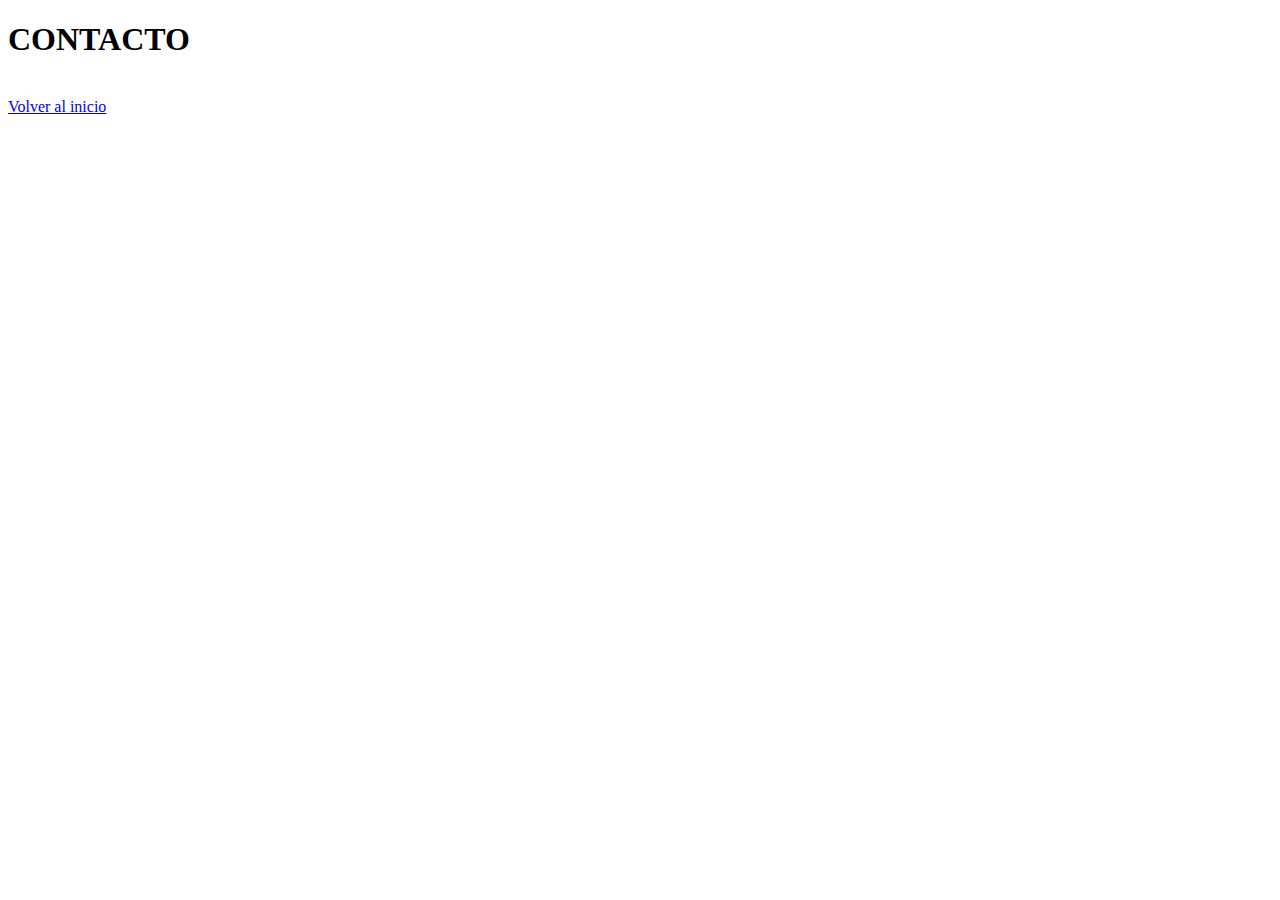
==== contacto.html @ c787cd19 "Add files via upload" ====
<!DOCTYPE html>
<html lang="en" dir="ltr">
  <head>
    <meta charset="utf-8">
    <title></title>
  </head>
  <body>

    <h1>CONTACTO</h1>

    <br>
    <a href="index.html">Volver al inicio</a>
  </body>
</html>
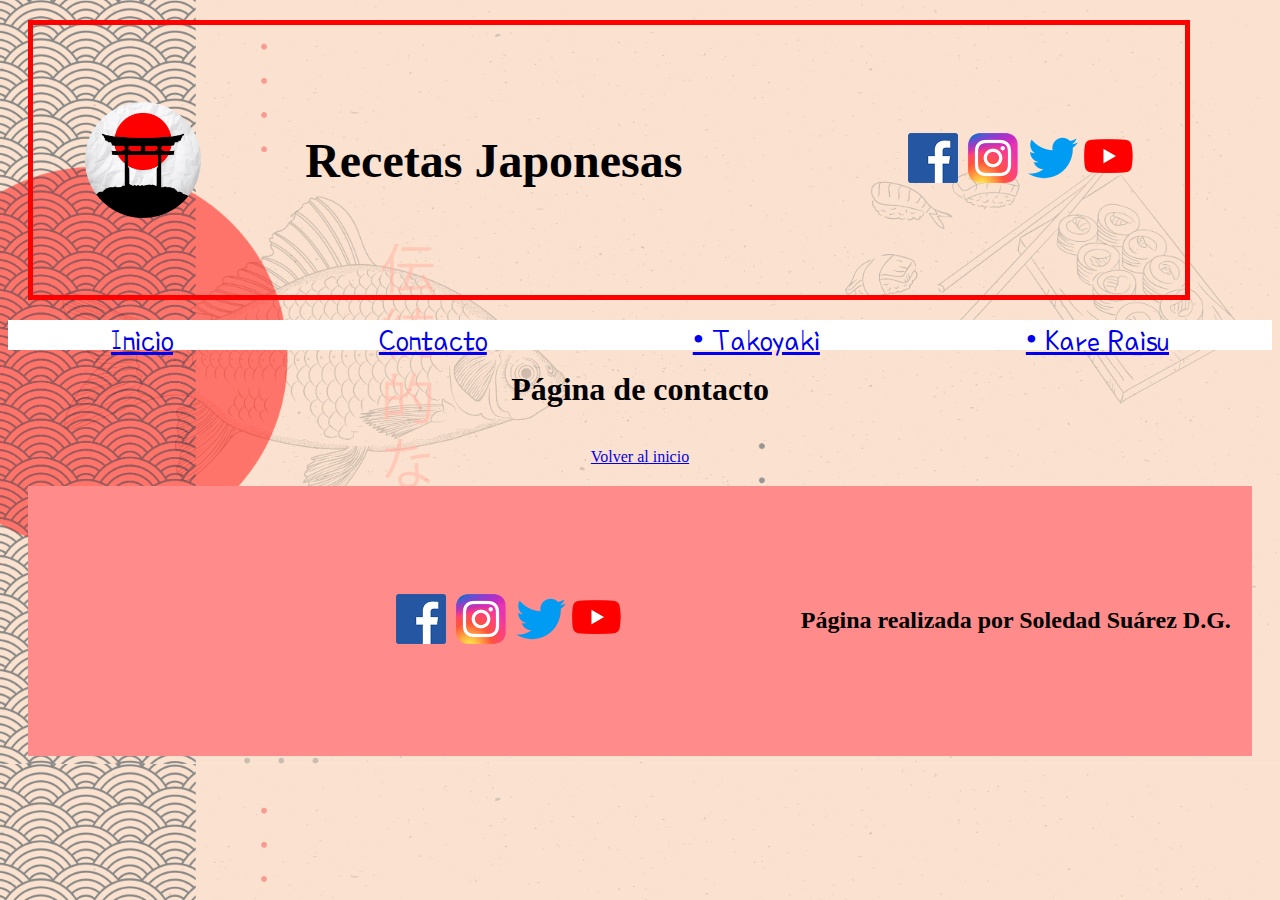
==== commit 0027c57b: "Add files via upload" ====
--- a/contacto.html
+++ b/contacto.html
@@ -2,13 +2,45 @@
 <html lang="en" dir="ltr">
   <head>
     <meta charset="utf-8">
+    <meta name="viewport" content="width=device-width, initial-scale=1.0">
     <title></title>
+    <link rel="stylesheet" href="./css/estilos.css">
   </head>
   <body>
 
-    <h1>CONTACTO</h1>
+    <header>
+    <img class="logo" src="./fotos/logojapan.png" alt="logo japon">
+    <h1 class="nombrepag">Recetas Japonesas</h1>
+    <div class="redestop">
+      <a href="http://www.facebook.com/" target="_blank"><img class="iconofb" src="./fotos/facebook.png" alt="fb"></a>
+      <a href="http://www.instagram.com/" target="_blank"><img class="iconoig" src="./fotos/instagram.png" alt="Ig"></a>
+      <a href="http://www.twitter.com/" target="_blank"><img class="iconotw" src="./fotos/twitter.png" alt="tw"></a>
+      <a href="http://www.youtube.com/" target="_blank"><img class="iconoyt" src="./fotos/youtube.png" alt="yt"></a>
+    </div>
+    </header>
+
+    <nav>
+      <a href="index.html">Inicio</a>
+      <a href="contacto.html">Contacto</a>
+      <a href="http://www.recetasjaponesas.com/2009/04/takoyaki-bolitas-de-pulpo.html" target="_blank">• Takoyaki</a>
+      <a href="http://www.recetasjaponesas.com/2009/04/ingredientes-4-tazas-de-arroz-cocido.html" target="_blank">• Kare Raisu</a>
+    </nav>
+
+    <h1><center>Página de contacto</center></h1>
 
     <br>
-    <a href="index.html">Volver al inicio</a>
+    <a href="index.html"><center>Volver al inicio</center></a>
+
+    <footer>
+    <iframe src="https://www.google.com/maps/embed?pb=!1m16!1m12!1m3!1d9469.258960397528!2d-60.6371813802546!3d-32.953950135030865!2m3!1f0!2f0!3f0!3m2!1i1024!2i768!4f13.1!2m1!1sbarrio%20martin%20rosario!5e0!3m2!1ses!2sar!4v1667684977131!5m2!1ses!2sar" width="300" height="196" style="border:0;" allowfullscreen="" loading="lazy" referrerpolicy="no-referrer-when-downgrade"></iframe>
+    <div class="redesbottom">
+      <a href="http://www.facebook.com/" target="_blank"><img class="iconofb" src="./fotos/facebook.png" alt="fb"></a>
+      <a href="http://www.instagram.com/" target="_blank"><img class="iconoig" src="./fotos/instagram.png" alt="Ig"></a>
+      <a href="http://www.twitter.com/" target="_blank"><img class="iconotw" src="./fotos/twitter.png" alt="tw"></a>
+      <a href="http://www.youtube.com/" target="_blank"><img class="iconoyt" src="./fotos/youtube.png" alt="yt"></a>
+    </div>
+    <h2>Página realizada por Soledad Suárez D.G.</h2>
+    </footer>
+
   </body>
 </html>
--- a/css/estilos.css
+++ b/css/estilos.css
@@ -0,0 +1,106 @@
+@font-face {
+            font-family: "poor";
+            src: url("../fuentes/PoorStory-Regular.ttf")format("truetype");
+}
+
+@import url('https://fonts.googleapis.com/css2?family=Indie+Flower&display=swap');
+
+body {
+  background-color:  #ffe9c2;
+  background-image: url(../fotos/fondo.jpg);
+  background-repeat: repeat-y;
+  background-size: contain;
+  justify-content: center;
+  }
+.nombrepag {font-family: 'Indie Flower', cursive;}
+.piedefoto{color:  #5b3b02 }
+.lista1{color: #5b3b02 }
+.sub1{color: #5b3b02}
+.sub2{color: #5b3b02}
+.lista2{color: #5b3b02}
+.lista3{color: #5b3b02}
+.titulo1{font-size: 250%}
+.titulo2{text-decoration: underline;}
+.titulo3{text-decoration: underline;}
+.fotoprincipal{width: 50%}
+.banner {width: 100%}
+.iconowasap {width: 70px;
+  position: fixed;
+  bottom: 10px;
+  right: 15px;
+
+}
+footer {display: flex;
+  justify-content: center;
+  justify-content: space-around;
+  flex-wrap: wrap;
+  height: 30vh;
+  background-color: #FF8B8B;
+  align-items: center;
+  margin: 20px;
+}
+.redesbottom {width: 30%;
+              display: flex;
+              flex-direction: row;
+
+}
+
+
+.iconofb {width: 50px;
+  margin: 5px
+}
+.iconoig {width: 50px;
+  margin: 5px}
+.iconotw {width: 50px;
+  margin: 5px}
+.iconoyt {width: 50px;
+margin-top: 5px}
+
+.logo {width: 10%;
+  }
+
+header {display: flex;
+  justify-content: center;
+  justify-content: space-around;
+  flex-wrap: wrap;
+  width: 90vw;
+  height: 30vh;
+  border: 5px red solid;
+  align-items: center;
+  margin: 20px
+}
+
+.nombrepag {font-size: 300%;
+  display: flex;
+  justify-content: center;
+}
+
+.redestop {width: 30%;
+        display: flex;
+        justify-content: center;
+        justify-content: flex-end;
+    }
+
+aside {display: flex;
+  flex-direction: column;
+  align-items: center;
+
+  }
+
+  nav {display: flex;
+    justify-content: center;
+    justify-content: space-around;
+    align-items: center;
+    flex-wrap: wrap;
+    background-color: white;
+    height: 30px;
+    font-family: "poor";
+    font-size: 200%
+    }
+
+a:hover { color: red;
+}
+
+section {display: flex;
+        flex-direction: column;
+  }
